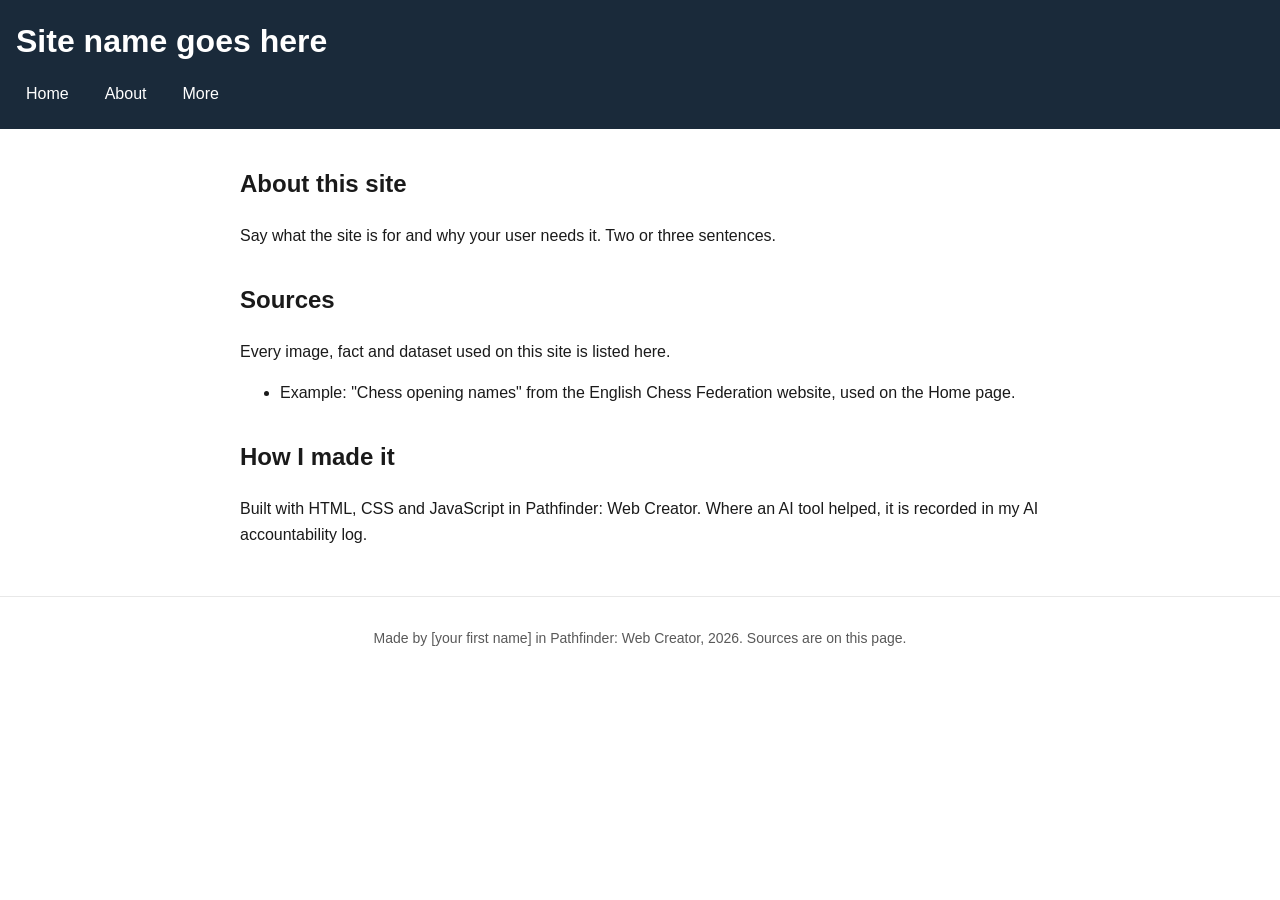
==== about.html @ 75e71400 "Starter files for phyllis-the-financial-coach" ====
<!DOCTYPE html>
<html lang="en">
<head>
  <meta charset="UTF-8">
  <meta name="viewport" content="width=device-width, initial-scale=1">
  <title>About - Site name goes here</title>
  <link rel="icon" href="data:,">
  <link rel="stylesheet" href="style.css">
</head>
<body>
  <header>
    <h1>Site name goes here</h1>
    <nav>
      <a href="index.html">Home</a>
      <a href="about.html">About</a>
      <a href="more.html">More</a>
    </nav>
  </header>

  <main>
    <section>
      <h2>About this site</h2>
      <p>Say what the site is for and why your user needs it. Two or three sentences.</p>
    </section>

    <section>
      <h2>Sources</h2>
      <p>Every image, fact and dataset used on this site is listed here.</p>
      <ul>
        <li>Example: "Chess opening names" from the English Chess Federation website, used on the Home page.</li>
      </ul>
    </section>

    <section>
      <h2>How I made it</h2>
      <p>Built with HTML, CSS and JavaScript in Pathfinder: Web Creator. Where an AI tool helped, it is recorded in my AI accountability log.</p>
    </section>
  </main>

  <footer>
    <p>Made by [your first name] in Pathfinder: Web Creator, 2026. Sources are on this page.</p>
  </footer>
</body>
</html>
---- style.css ----
/* Pathfinder: Web Creator starter stylesheet.
   Day 3: change the two colours, check contrast, then switch on the media query. */

:root {
  --main-colour: #1a2a3a;    /* header background */
  --accent-colour: #b45f06;  /* buttons and focus outline; passes 4.5:1 on white */
}

body {
  font-family: Arial, Helvetica, sans-serif;
  line-height: 1.6;
  margin: 0;
  color: #1a1a1a;
  background: #ffffff;
}

header {
  background: var(--main-colour);
  color: #ffffff;
  padding: 16px;
}

header h1 {
  margin: 0 0 8px;
}

/* Flexbox puts the three links in a row with a gap between them */
nav {
  display: flex;
  gap: 16px;
}

nav a {
  color: #ffffff;
  text-decoration: none;
  padding: 6px 10px;
  border-radius: 6px;
}

/* Mouse users see this when they hover */
nav a:hover {
  background: rgba(255, 255, 255, 0.15);
}

/* Keyboard users see where they are. Never remove this. */
a:focus,
button:focus {
  outline: 3px solid var(--accent-colour);
  outline-offset: 2px;
}

main {
  max-width: 800px;
  margin: 0 auto;
  padding: 16px;
}

section {
  margin-bottom: 32px;
}

img {
  max-width: 100%;
  height: auto;
}

button {
  background: var(--accent-colour);
  color: #ffffff;
  border: none;
  padding: 10px 16px;
  font-size: 16px;
  border-radius: 6px;
  cursor: pointer;
}

footer {
  border-top: 1px solid #e8e8e8;
  padding: 16px;
  font-size: 14px;
  color: #595959;
  text-align: center;
}

/* Small screens: stack the nav links.
   Day 3, Block 2: delete the slash-star line above and the star-slash line below to switch this on. */
/*
@media (max-width: 600px) {
  nav {
    flex-direction: column;
    gap: 4px;
  }
}
*/
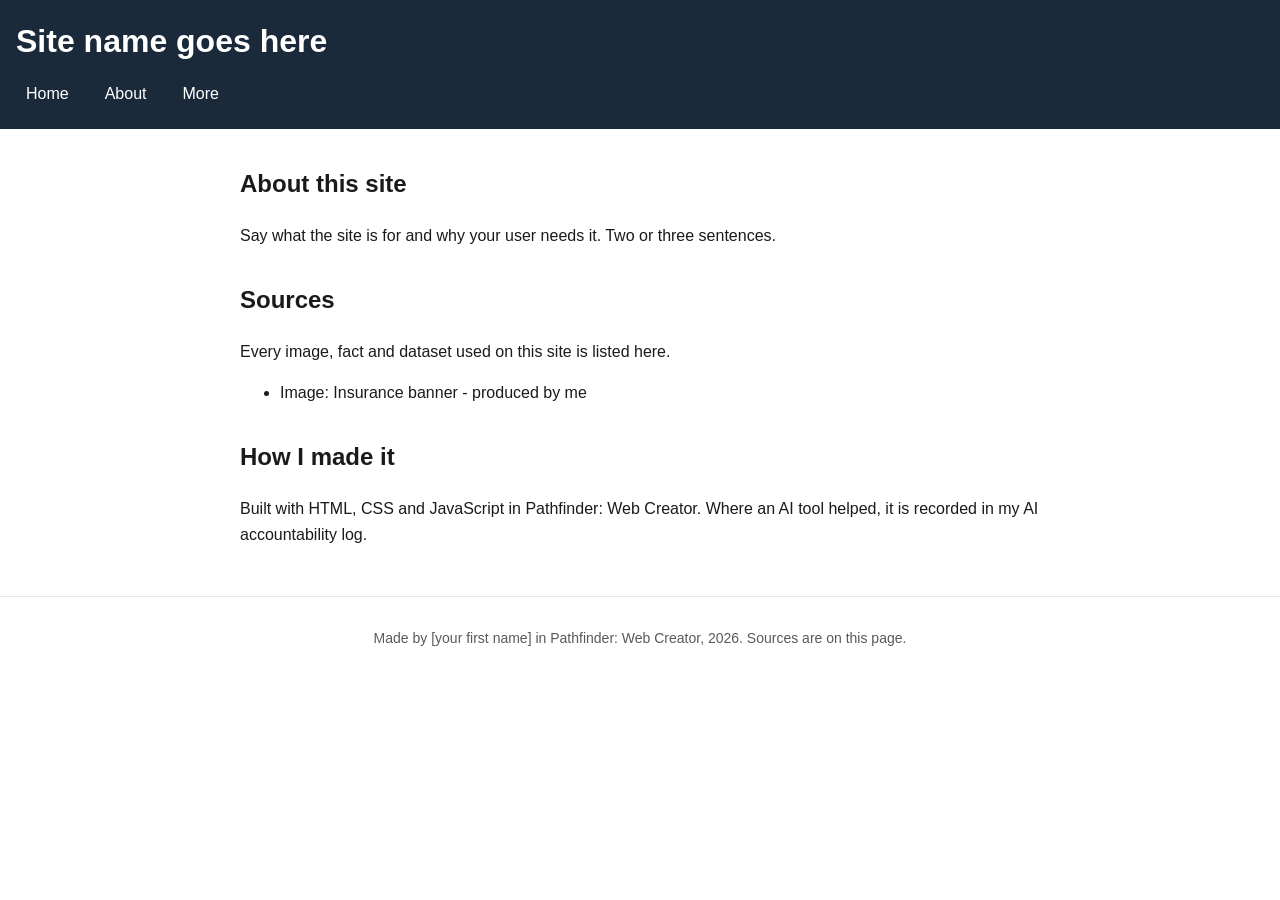
==== commit 5182570d: "image" ====
--- a/about.html
+++ b/about.html
@@ -27,8 +27,7 @@
       <h2>Sources</h2>
       <p>Every image, fact and dataset used on this site is listed here.</p>
       <ul>
-        <li>Example: "Chess opening names" from the English Chess Federation website, used on the Home page.</li>
-      </ul>
+        <li>Image: Insurance banner - produced by me</li>
     </section>
 
     <section>
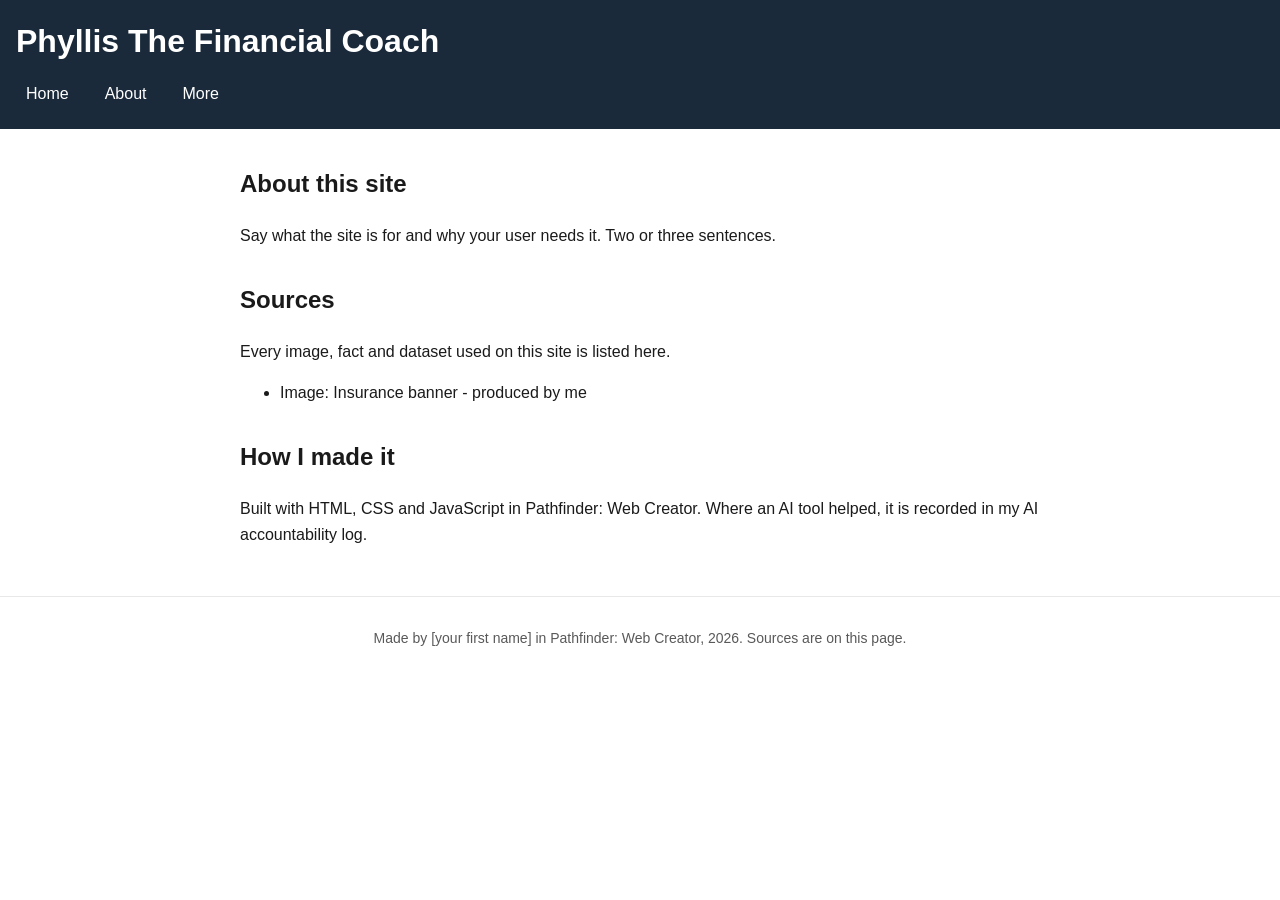
==== commit cdeb2c43: "Change of name" ====
--- a/about.html
+++ b/about.html
@@ -9,7 +9,7 @@
 </head>
 <body>
   <header>
-    <h1>Site name goes here</h1>
+    <h1>Phyllis The Financial Coach</h1>
     <nav>
       <a href="index.html">Home</a>
       <a href="about.html">About</a>
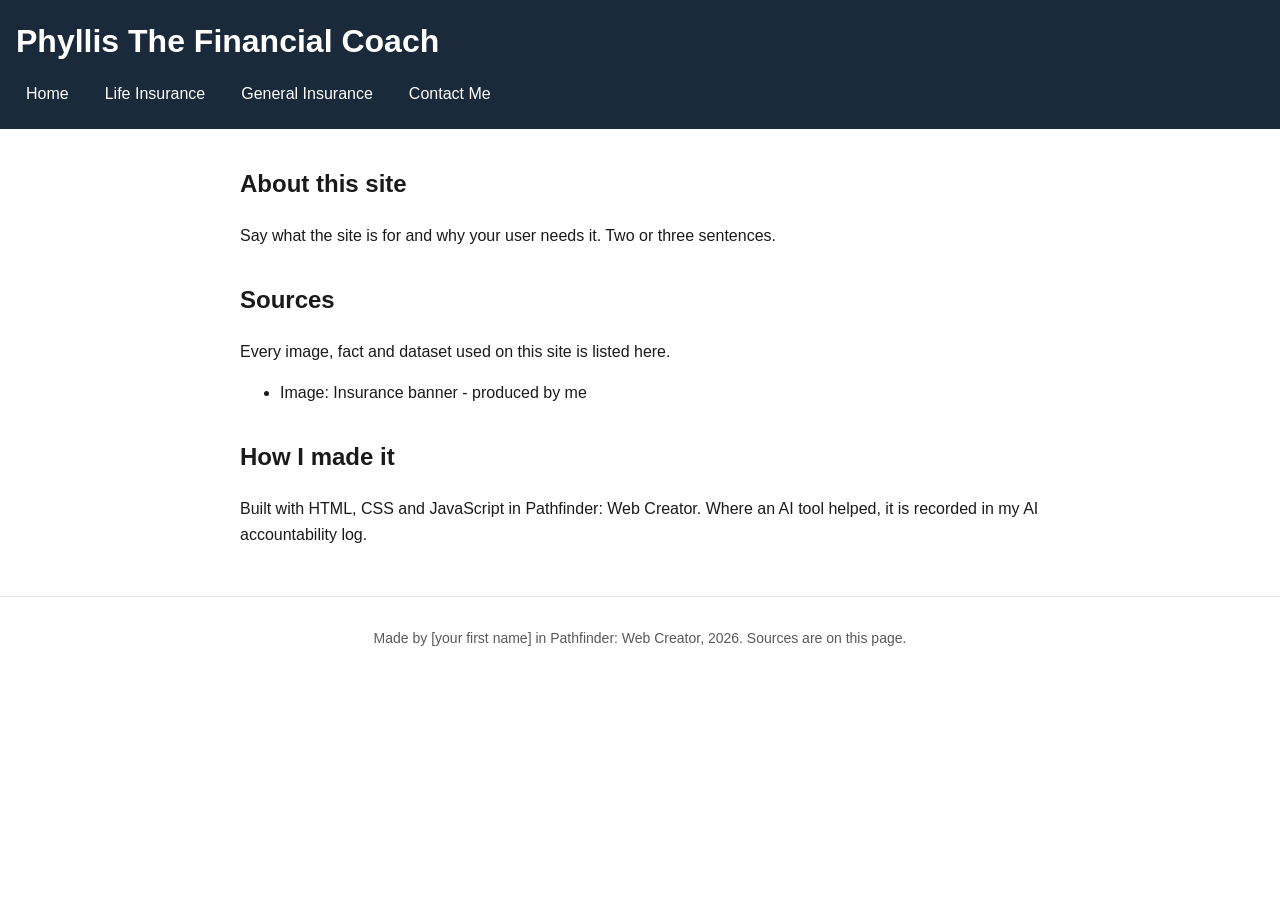
==== commit 861bff3b: "Change in nav" ====
--- a/about.html
+++ b/about.html
@@ -3,7 +3,7 @@
 <head>
   <meta charset="UTF-8">
   <meta name="viewport" content="width=device-width, initial-scale=1">
-  <title>About - Site name goes here</title>
+  <title>About - Phyllis The Financial Coach</title>
   <link rel="icon" href="data:,">
   <link rel="stylesheet" href="style.css">
 </head>
@@ -12,8 +12,9 @@
     <h1>Phyllis The Financial Coach</h1>
     <nav>
       <a href="index.html">Home</a>
-      <a href="about.html">About</a>
-      <a href="more.html">More</a>
+      <a href="about.html">Life Insurance</a>
+      <a href="more.html">General Insurance</a>
+      <a href="contact.html">Contact Me</a>
     </nav>
   </header>
 
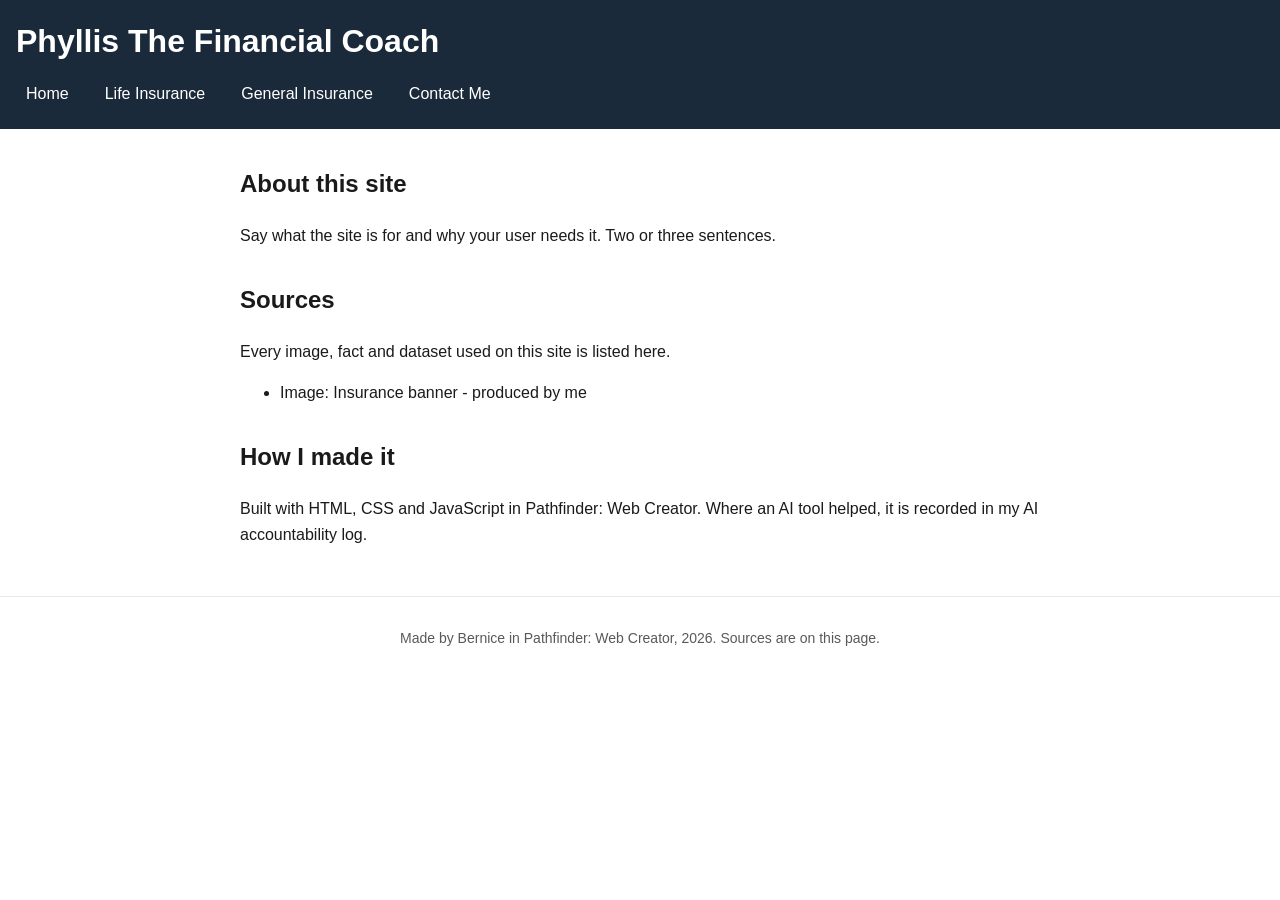
==== commit ac05d83d: "Change in footer name and add in ul closing tag" ====
--- a/about.html
+++ b/about.html
@@ -29,6 +29,7 @@
       <p>Every image, fact and dataset used on this site is listed here.</p>
       <ul>
         <li>Image: Insurance banner - produced by me</li>
+        </ul>
     </section>
 
     <section>
@@ -38,7 +39,7 @@
   </main>
 
   <footer>
-    <p>Made by [your first name] in Pathfinder: Web Creator, 2026. Sources are on this page.</p>
+    <p>Made by Bernice in Pathfinder: Web Creator, 2026. Sources are on this page.</p>
   </footer>
 </body>
 </html>
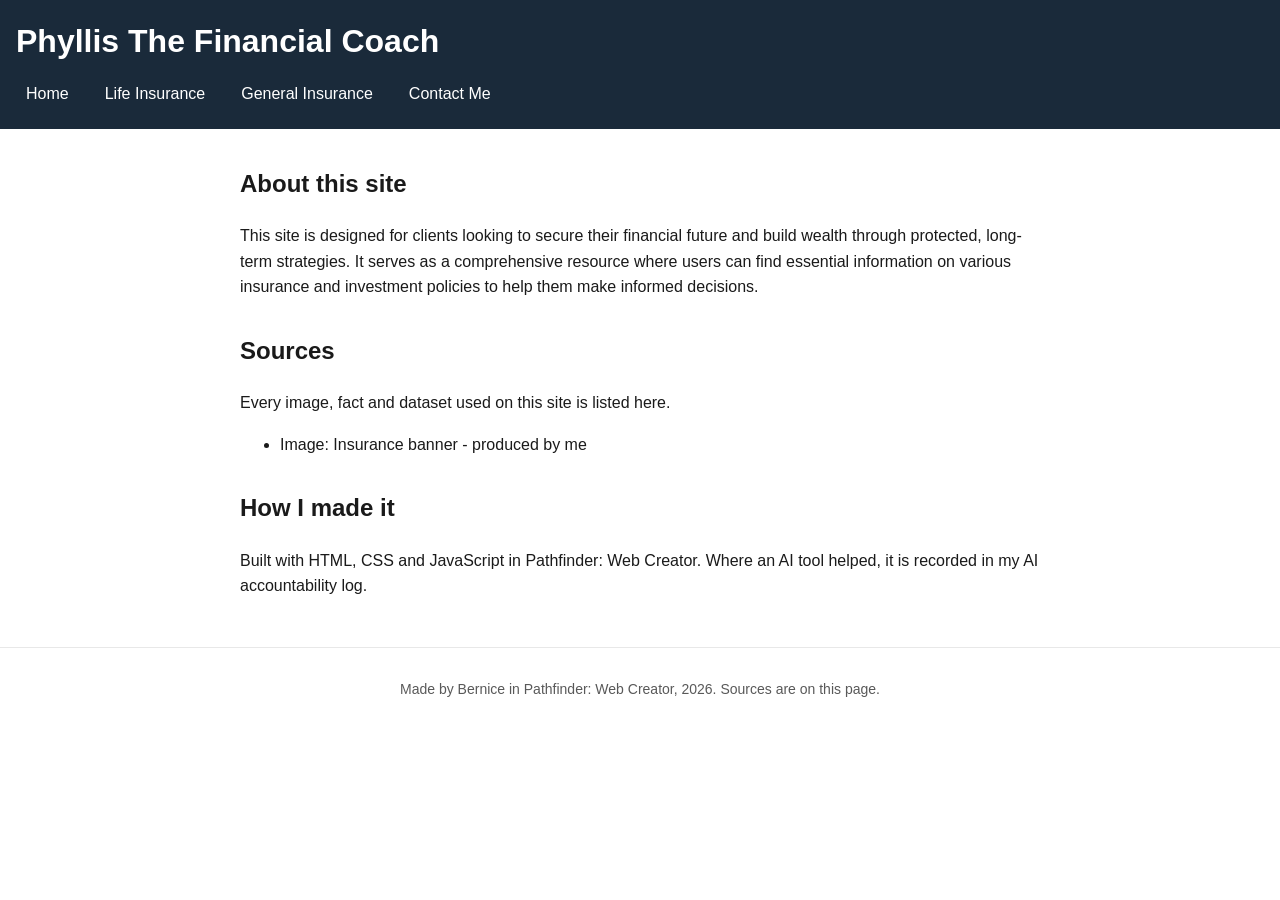
==== commit 5a25d65c: "Change in info in p" ====
--- a/about.html
+++ b/about.html
@@ -21,7 +21,9 @@
   <main>
     <section>
       <h2>About this site</h2>
-      <p>Say what the site is for and why your user needs it. Two or three sentences.</p>
+      <p>This site is designed for clients looking to secure their financial future and build wealth through protected, long-term strategies.
+        It serves as a comprehensive resource where users can find essential information on various insurance and investment policies to
+        help them make informed decisions.</p>
     </section>
 
     <section>
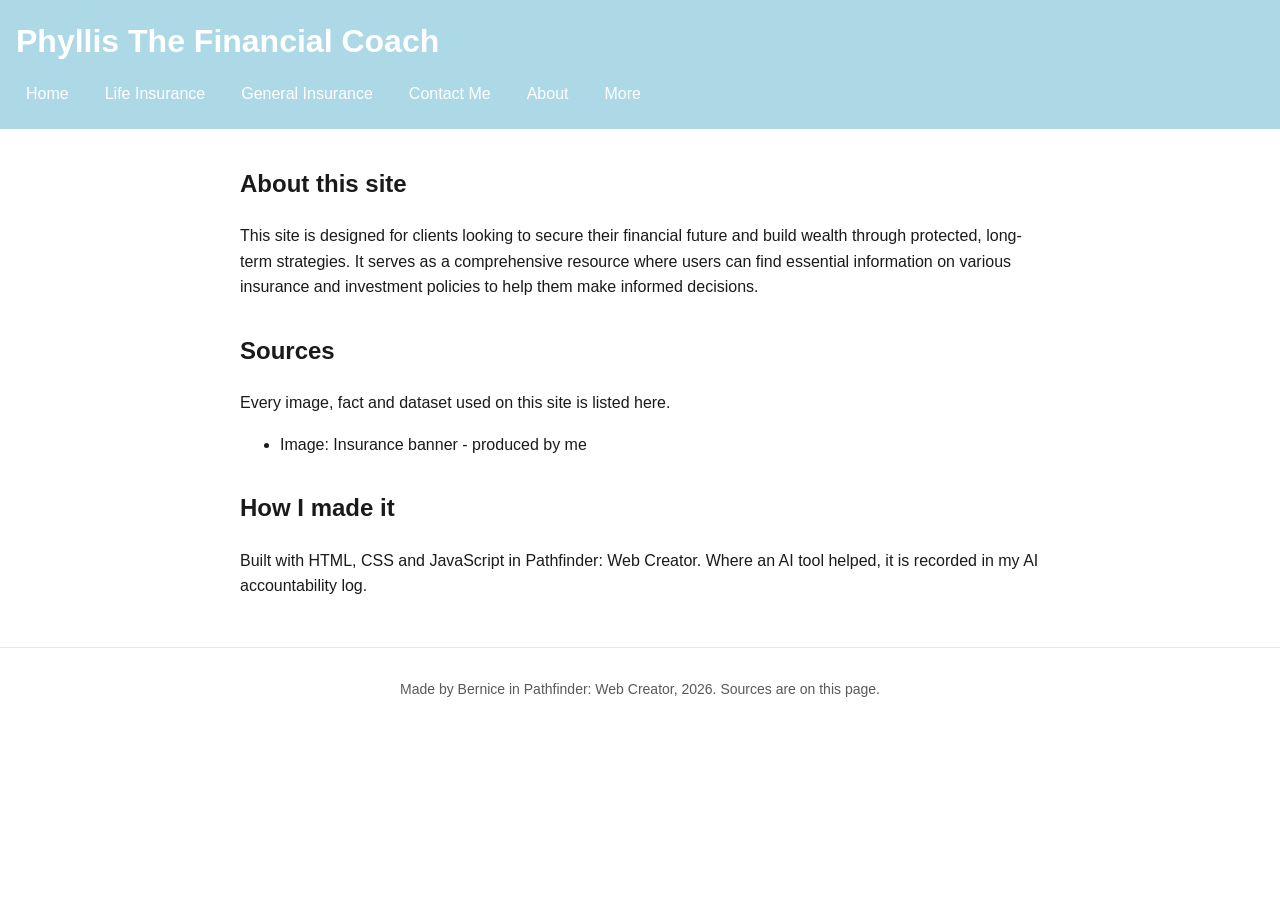
==== commit d15f61fd: "Additional info" ====
--- a/about.html
+++ b/about.html
@@ -12,9 +12,11 @@
     <h1>Phyllis The Financial Coach</h1>
     <nav>
       <a href="index.html">Home</a>
-      <a href="about.html">Life Insurance</a>
-      <a href="more.html">General Insurance</a>
+      <a href="life.html">Life Insurance</a>
+      <a href="general.html">General Insurance</a>
       <a href="contact.html">Contact Me</a>
+      <a href="about.html">About</a>
+      <a href="more.html">More</a>
     </nav>
   </header>
 
--- a/style.css
+++ b/style.css
@@ -2,8 +2,8 @@
    Day 3: change the two colours, check contrast, then switch on the media query. */
 
 :root {
-  --main-colour: #1a2a3a;    /* header background */
-  --accent-colour: #b45f06;  /* buttons and focus outline; passes 4.5:1 on white */
+  --main-colour:#ADD8E6;    /* header background */
+  --accent-colour: #E6E6FA;  /* buttons and focus outline; passes 4.5:1 on white */
 }
 
 body {
